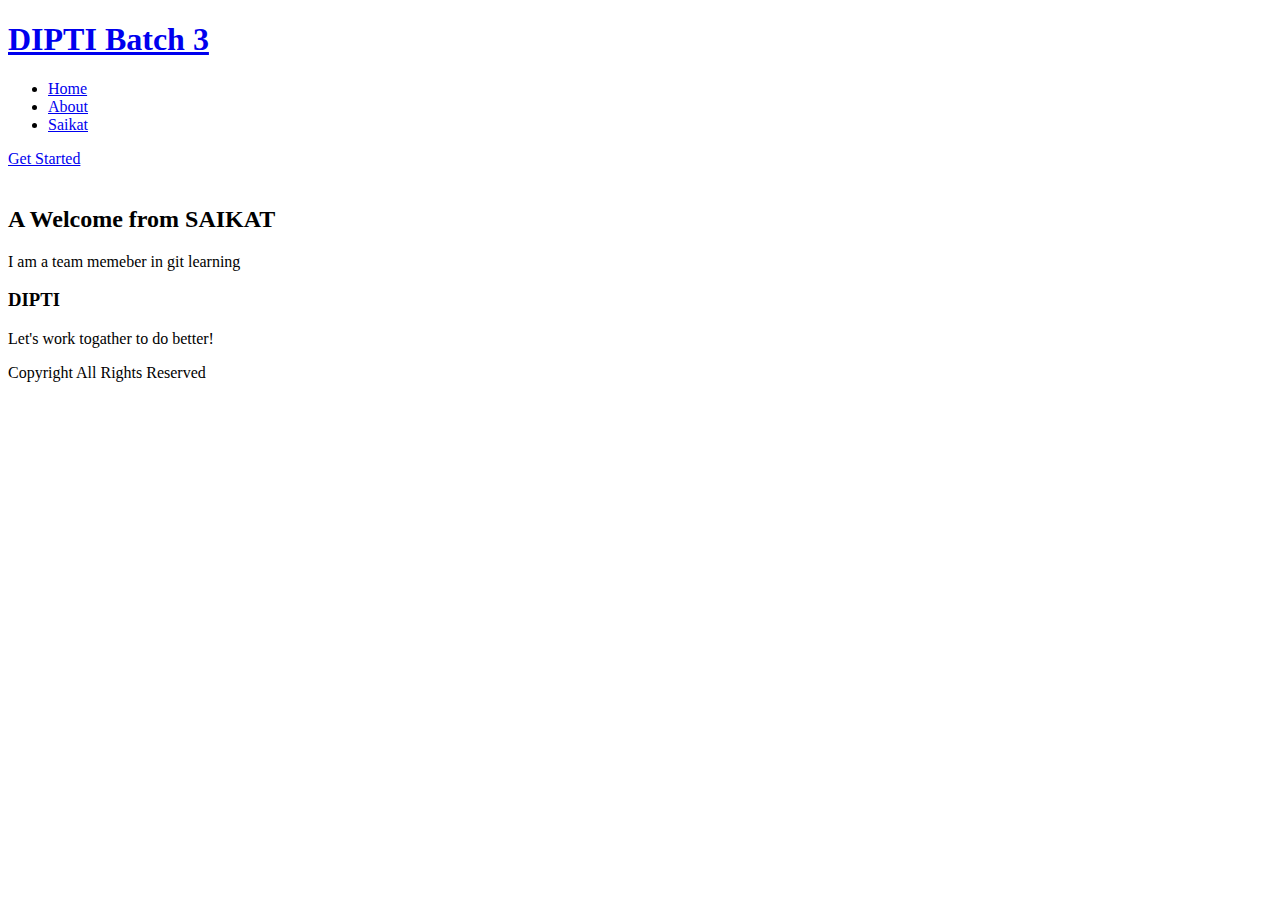
==== saikat.html @ 7d2aff09 "saikat.html file added" ====
<!DOCTYPE html>
<html lang="en">

<head>
  <meta charset="utf-8">
  <meta content="width=device-width, initial-scale=1.0" name="viewport">
  <title>Saikat profile page!</title>
  <meta name="description" content="">
  <meta name="keywords" content="">

  <!-- Favicons -->
  <link href="assets/img/favicon.png" rel="icon">
  <link href="assets/img/apple-touch-icon.png" rel="apple-touch-icon">

  <!-- Fonts -->
  <link href="https://fonts.googleapis.com" rel="preconnect">
  <link href="https://fonts.gstatic.com" rel="preconnect" crossorigin>
  <link href="https://fonts.googleapis.com/css2?family=Roboto:ital,wght@0,100;0,300;0,400;0,500;0,700;0,900;1,100;1,300;1,400;1,500;1,700;1,900&family=Poppins:ital,wght@0,100;0,200;0,300;0,400;0,500;0,600;0,700;0,800;0,900;1,100;1,200;1,300;1,400;1,500;1,600;1,700;1,800;1,900&family=Raleway:ital,wght@0,100;0,200;0,300;0,400;0,500;0,600;0,700;0,800;0,900;1,100;1,200;1,300;1,400;1,500;1,600;1,700;1,800;1,900&display=swap" rel="stylesheet">

  <!-- Vendor CSS Files -->
  <link href="assets/vendor/bootstrap/css/bootstrap.min.css" rel="stylesheet">
  <link href="assets/vendor/bootstrap-icons/bootstrap-icons.css" rel="stylesheet">
  <link href="assets/vendor/aos/aos.css" rel="stylesheet">
  <link href="assets/vendor/glightbox/css/glightbox.min.css" rel="stylesheet">
  <link href="assets/vendor/swiper/swiper-bundle.min.css" rel="stylesheet">

  <!-- Main CSS File -->
  <link href="assets/css/main.css" rel="stylesheet">

  <!-- =======================================================
  * Template Name: KnightOne
  * Template URL: https://bootstrapmade.com/knight-simple-one-page-bootstrap-template/
  * Updated: Aug 07 2024 with Bootstrap v5.3.3
  * Author: BootstrapMade.com
  * License: https://bootstrapmade.com/license/
  ======================================================== -->
</head>

<body class="index-page">

  <header id="header" class="header d-flex align-items-center fixed-top">
    <div class="container position-relative d-flex align-items-center justify-content-between">

      <a href="index.html" class="logo d-flex align-items-center me-auto me-xl-0">
        <!-- Uncomment the line below if you also wish to use an image logo -->
        <!-- <img src="assets/img/logo.png" alt=""> -->
        <h1 class="sitename">DIPTI Batch 3</h1>
      </a>

      <nav id="navmenu" class="navmenu">
        <ul>
          <li><a href="index.html">Home</a></li>
          <li><a href="#about">About</a></li>

          <!--  ADD YOUR PAGE LINK BELOW // START-->
          <li><a href="saikat.html"  class="active">Saikat</a></li> <!-- Copy this line and create a file with yourname.html-->
          <!--  ADD YOUR PAGE LINK BELOW // END-->

        <i class="mobile-nav-toggle d-xl-none bi bi-list"></i>
      </nav>

      <a class="cta-btn" href="#about">Get Started</a>

    </div>
  </header>

  <main class="main">

    <!-- Hero Section -->
    <section id="hero" class="hero section dark-background">

      <img src="assets/img/hero-bg.jpg" alt="" data-aos="fade-in">

      <div class="container d-flex flex-column align-items-center text-center">
        <h2 data-aos="fade-up" data-aos-delay="100">A Welcome from SAIKAT</h2>
        <p data-aos="fade-up" data-aos-delay="200">I am a team memeber in git learning</p>
      </div>

    </section><!-- /Hero Section -->

   
  </main>

  <footer id="footer" class="footer dark-background">
    <div class="container">
      <h3 class="sitename">DIPTI</h3>
      <p>Let's work togather to do better!</p>
      
      <div class="container">
        <div class="copyright">
          <span>Copyright</span> <span>All Rights Reserved</span>
        </div>
      </div>
    </div>
  </footer>

  <!-- Scroll Top -->
  <a href="#" id="scroll-top" class="scroll-top d-flex align-items-center justify-content-center"><i class="bi bi-arrow-up-short"></i></a>

  <!-- Preloader -->
  <div id="preloader"></div>

  <!-- Vendor JS Files -->
  <script src="assets/vendor/bootstrap/js/bootstrap.bundle.min.js"></script>
  <script src="assets/vendor/php-email-form/validate.js"></script>
  <script src="assets/vendor/aos/aos.js"></script>
  <script src="assets/vendor/glightbox/js/glightbox.min.js"></script>
  <script src="assets/vendor/purecounter/purecounter_vanilla.js"></script>
  <script src="assets/vendor/imagesloaded/imagesloaded.pkgd.min.js"></script>
  <script src="assets/vendor/isotope-layout/isotope.pkgd.min.js"></script>
  <script src="assets/vendor/swiper/swiper-bundle.min.js"></script>

  <!-- Main JS File -->
  <script src="assets/js/main.js"></script>

</body>

</html>
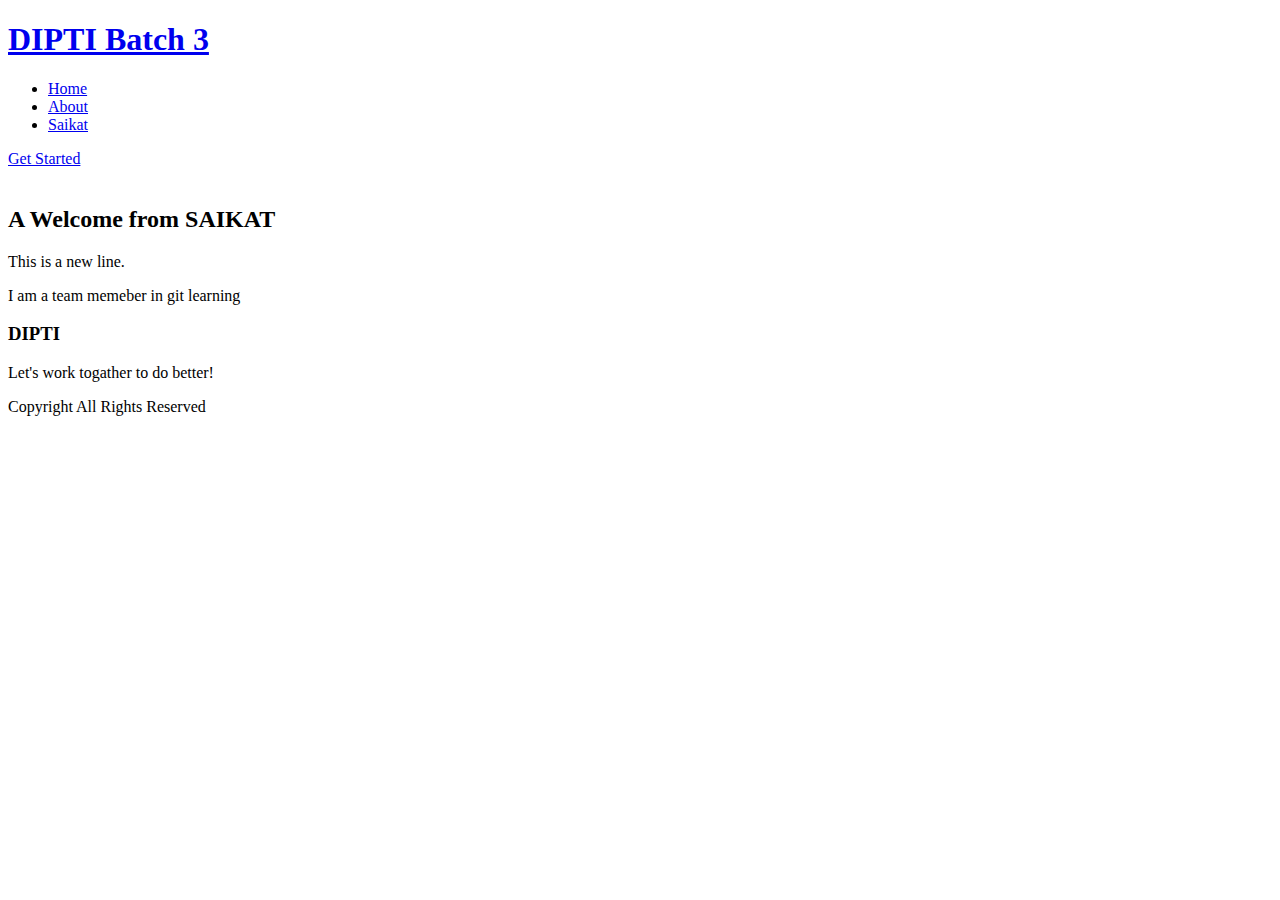
==== commit 2e1b7fd3: "saikat.html file modified" ====
--- a/saikat.html
+++ b/saikat.html
@@ -73,6 +73,7 @@
 
       <div class="container d-flex flex-column align-items-center text-center">
         <h2 data-aos="fade-up" data-aos-delay="100">A Welcome from SAIKAT</h2>
+	<p> This is a new line. </p>
         <p data-aos="fade-up" data-aos-delay="200">I am a team memeber in git learning</p>
       </div>
 
